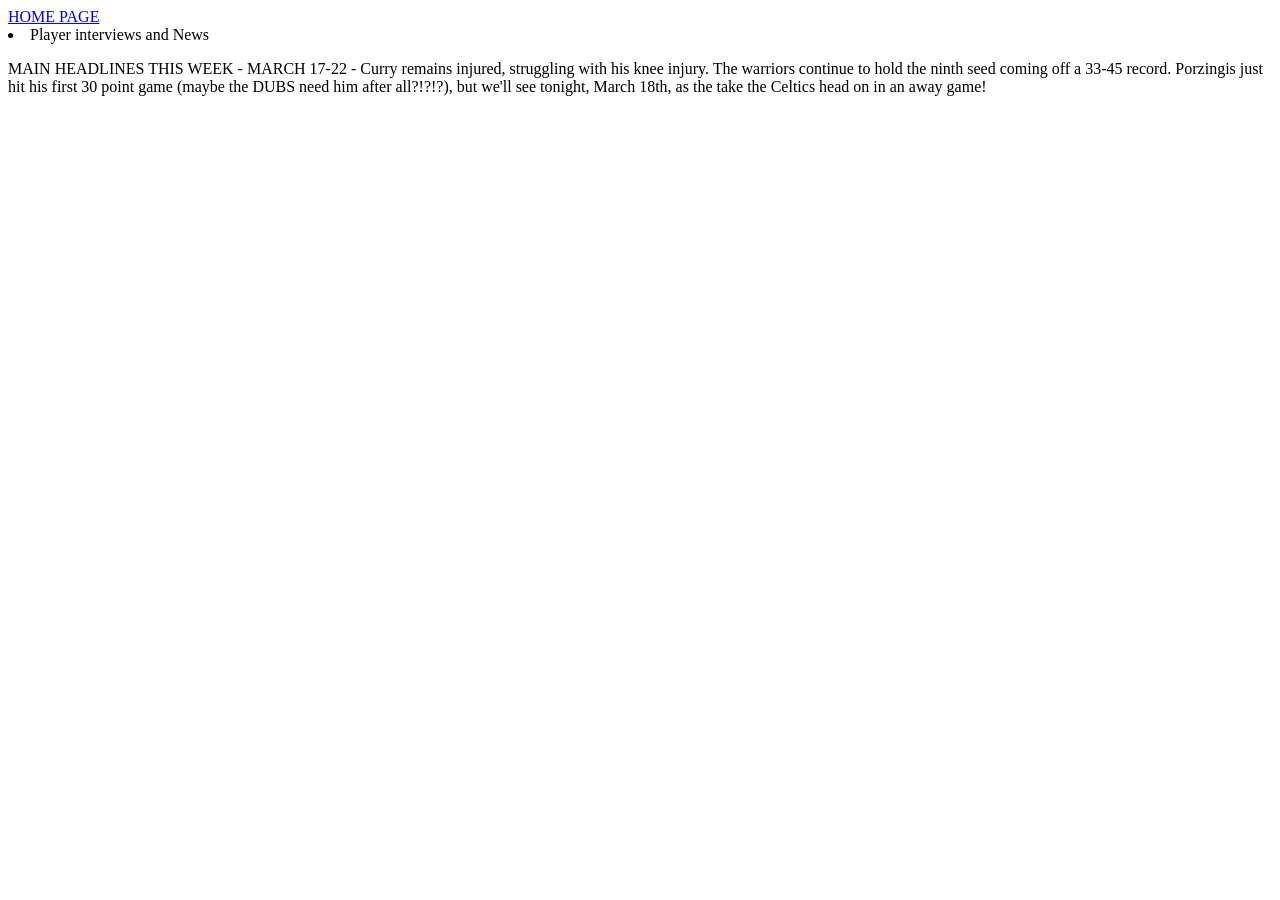
==== LIAT CS/PlayerInterviews.html @ c1d6d21e "Add files via upload" ====
<!DOCTYPE html>
<html>
<a href="index.html"> HOME PAGE </a>
<head>
<title> Player interviews and statements </title>
</head>

<Body>
<li> Player interviews and News </li>

<p> MAIN HEADLINES THIS WEEK - MARCH 17-22 - 
	Curry remains injured, struggling with his knee injury. The warriors continue to hold the ninth seed coming off a 33-45 record. Porzingis just hit his first 30 point game (maybe the DUBS need him after all?!?!?), but we'll see tonight, March 18th, as the take the Celtics head on in an away game!
</Body>
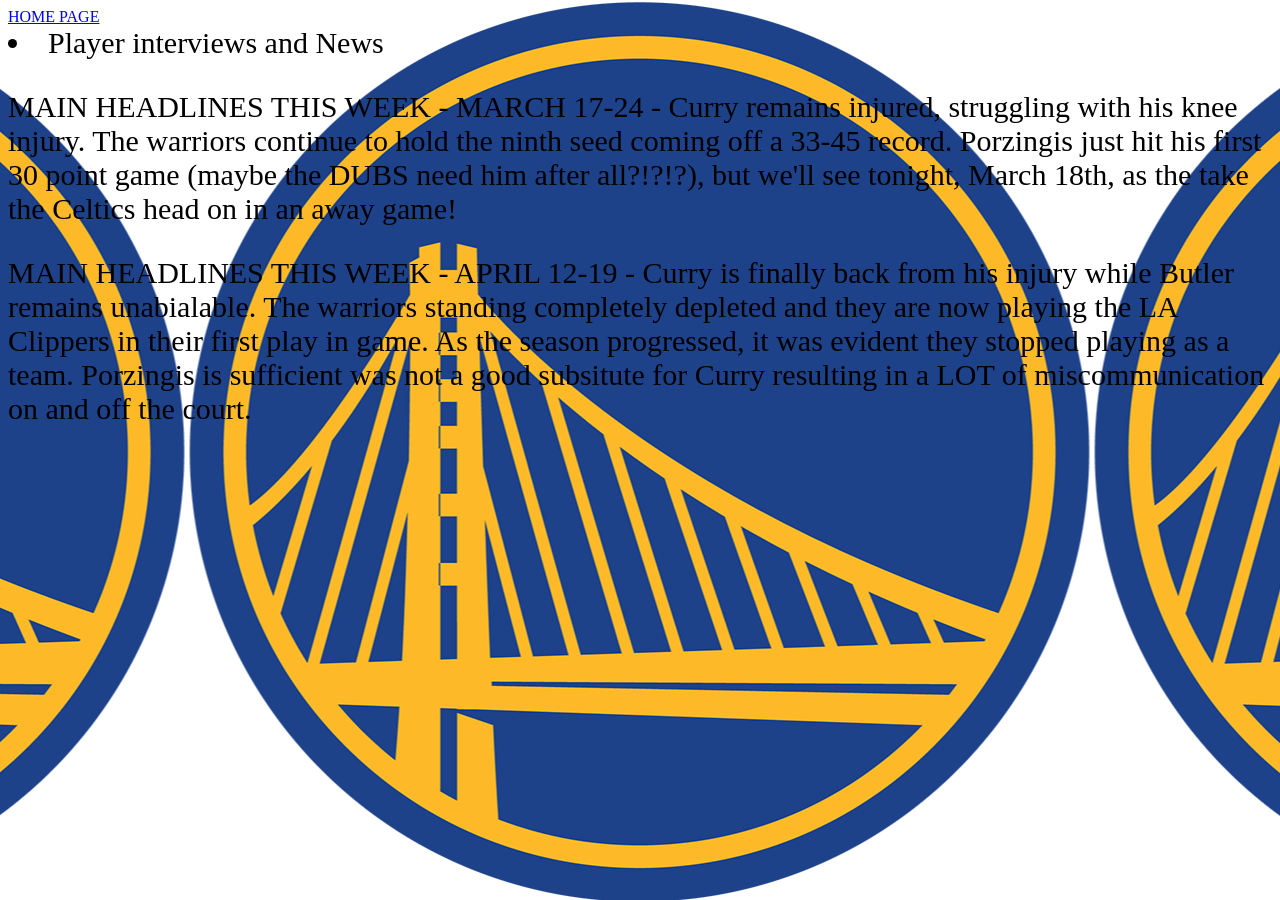
==== commit 3f2d16d3: "Add files via upload" ====
--- a/LIAT CS/PlayerInterviews.html
+++ b/LIAT CS/PlayerInterviews.html
@@ -2,12 +2,28 @@
 <html>
 <a href="index.html"> HOME PAGE </a>
 <head>
+
 <title> Player interviews and statements </title>
 </head>
 
-<Body>
+<style>
+	body {
+		background-image: url("backgroundscoring.png");
+		background-position: top;
+	}
+	p, li { font-size: 30px;
+}
+
+</style>
+
+
 <li> Player interviews and News </li>
 
-<p> MAIN HEADLINES THIS WEEK - MARCH 17-22 - 
+<p> MAIN HEADLINES THIS WEEK - MARCH 17-24 - 
 	Curry remains injured, struggling with his knee injury. The warriors continue to hold the ninth seed coming off a 33-45 record. Porzingis just hit his first 30 point game (maybe the DUBS need him after all?!?!?), but we'll see tonight, March 18th, as the take the Celtics head on in an away game!
+
+
+<p> MAIN HEADLINES THIS WEEK - APRIL 12-19 - Curry is finally back from his injury while Butler remains unabialable. The warriors standing completely depleted and they are now playing the LA Clippers in their first play in game. As the season progressed, it was evident they stopped playing as a team. Porzingis is sufficient was not a good subsitute for Curry resulting in a LOT of miscommunication on and off the court.
+
+	
 </Body>
